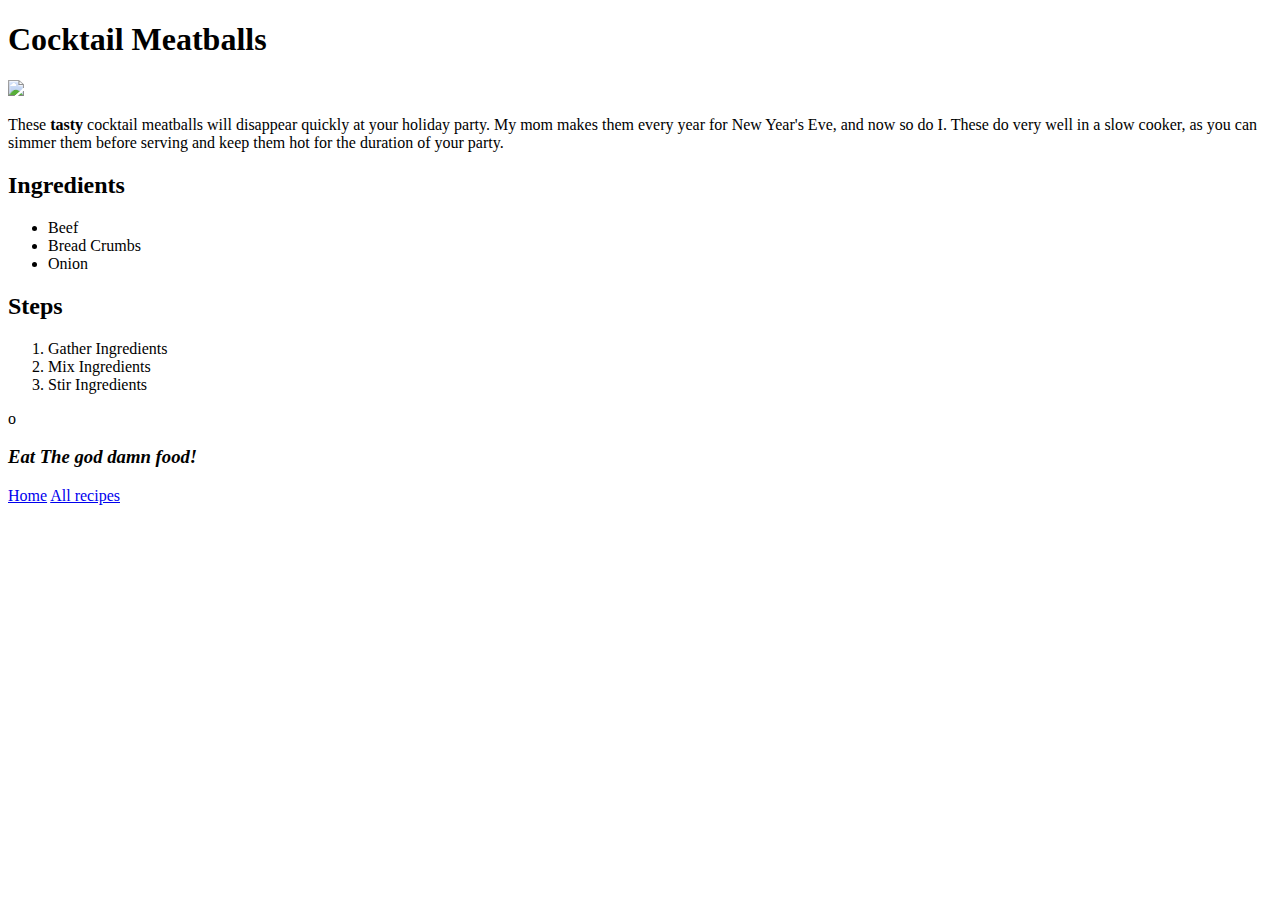
==== Foundation/odin-recipes/recipes/cocktail-meatballs.html @ 666b8215 "feat: added recipe functionality" ====
<!DOCTYPE html>
<html lang="en">
<head>
    <meta charset="UTF-8">
    <meta name="viewport" content="width=device-width, initial-scale=1.0">
    <title>Cocktail Meatballs</title>
</head>
<body>
    <h1>Cocktail Meatballs</h1>
    <img src="https://www.allrecipes.com/thmb/_unrH6ZPYcVkbucnOPmnQNSd7gA=/750x0/filters:no_upscale():max_bytes(150000):strip_icc():format(webp)/2467703-cocktail-meatballs-Allrecipes-magazine-1x2-1-0f856eb5477749268bf1df6f9883c8af.jpg" height=350>
    <p>These <strong>tasty</strong> cocktail meatballs will disappear quickly at your holiday party. My mom makes them every year for New Year's Eve, and now so do I. These do very well in a slow cooker, as you can simmer them before serving and keep them hot for the duration of your party.</p>
    <h2>Ingredients</h2>
    <ul>
        <li>Beef</li>
        <li>Bread Crumbs</li>
        <li>Onion</li>
    </ul>
    <h2>Steps</h2>
    <ol>
        <li>Gather Ingredients</li>
        <li>Mix Ingredients</li>
        <li>Stir Ingredients</li>
    </ol>
    o<h3><strong><em>Eat The god damn food!</em></strong></h3>
    <a href="../index.html">Home</a>
    <a href="https://www.allrecipes.com/recipe/15206/cocktail-meatballs/" target="_blank" rel="noopener noreferrer">All recipes</a>
</body>
</html>
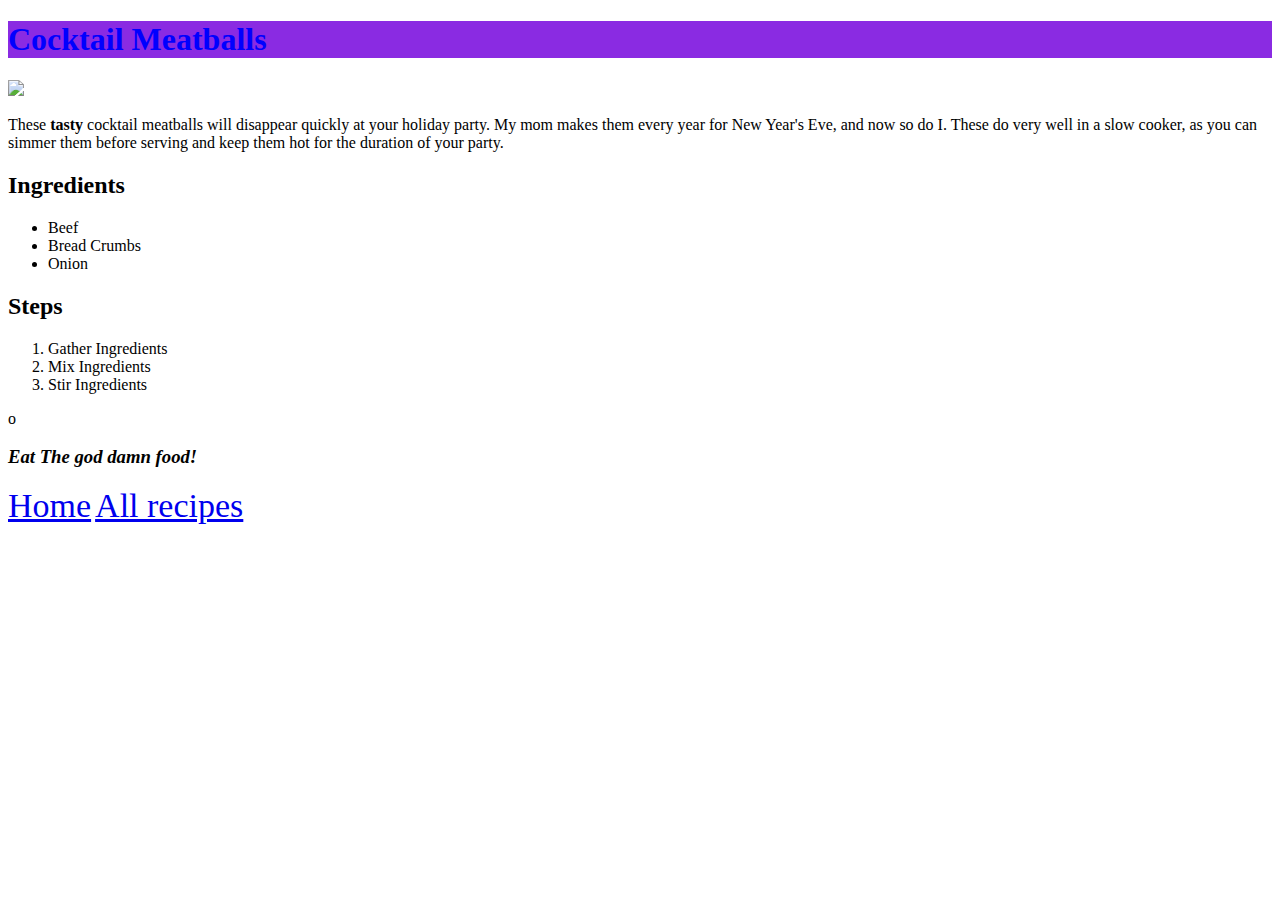
==== commit dfa9ce0d: "feat: Add CSS styles to Recipes" ====
--- a/Foundation/odin-recipes/recipes/cocktail-meatballs.html
+++ b/Foundation/odin-recipes/recipes/cocktail-meatballs.html
@@ -4,6 +4,7 @@
     <meta charset="UTF-8">
     <meta name="viewport" content="width=device-width, initial-scale=1.0">
     <title>Cocktail Meatballs</title>
+    <link rel="stylesheet" href="../style.css">
 </head>
 <body>
     <h1>Cocktail Meatballs</h1>
--- a/Foundation/odin-recipes/style.css
+++ b/Foundation/odin-recipes/style.css
@@ -0,0 +1,8 @@
+h1 {
+    background-color: blueviolet;
+    color: blue;
+}
+
+a {
+    font-size: 34px;
+}
